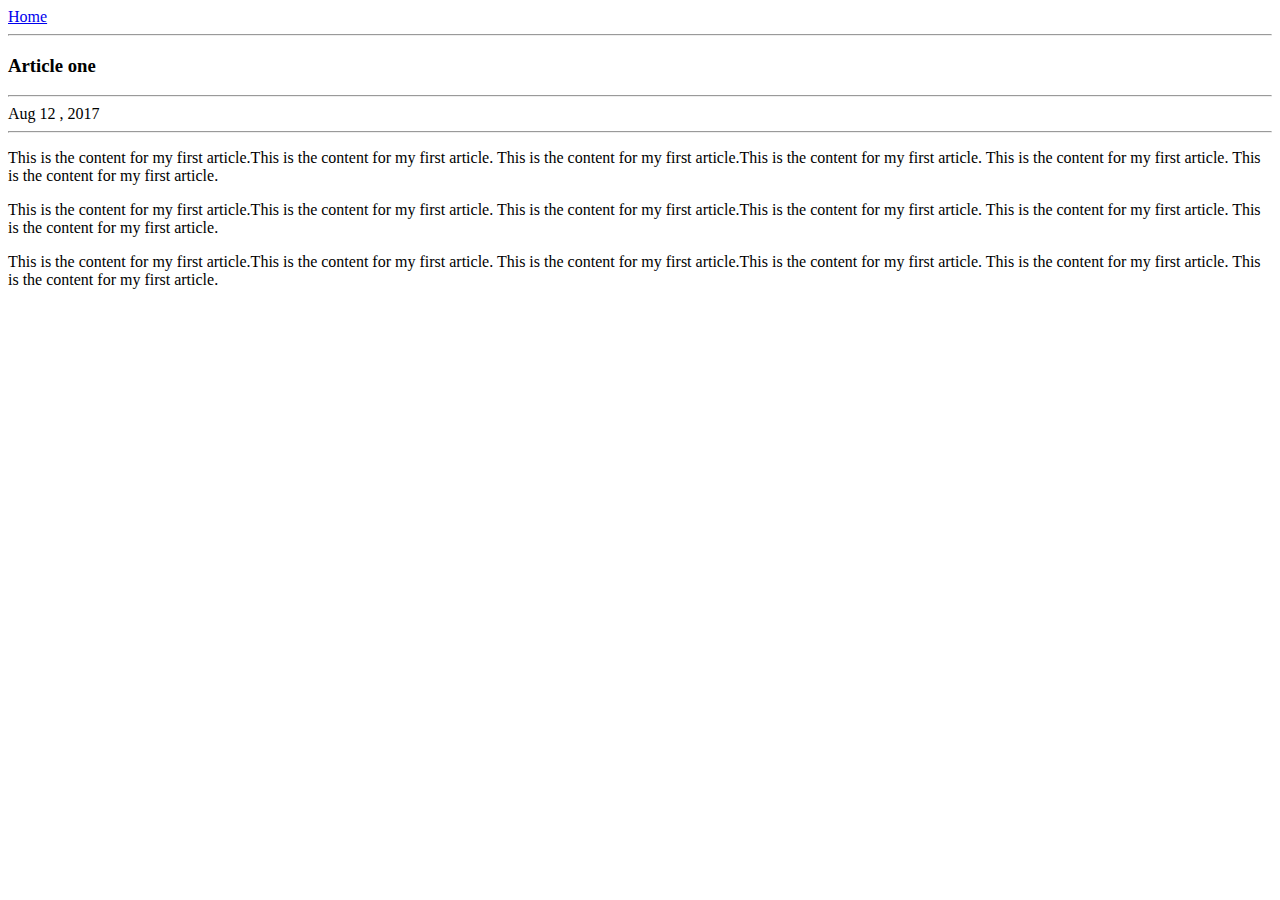
==== ui/article-one.html @ 8691f392 "[imad-console] Updates ui/article-one.html" ====
<html>
    <head>
        <title>
            Article one | Priyesh Jain
        </title>
    </head>
    <body>
        <div>
            <a href="/">Home</a>
        </div>
        <hr/>
        <h3>
            Article one
        </h3>
        <hr/>
        <div>
            Aug 12 , 2017
        </div>
        <hr/>
        <div>
            <p>
                This is the content for my first article.This is the content for my first article. This is the content for my first article.This is the content for my first article. This is the content for my first article. This is the content for my first article.
            </p>
            <p>
                This is the content for my first article.This is the content for my first article. This is the content for my first article.This is the content for my first article. This is the content for my first article. This is the content for my first article.
            </p>
            <p>
                This is the content for my first article.This is the content for my first article. This is the content for my first article.This is the content for my first article. This is the content for my first article. This is the content for my first article.
            </p>
        </div>
    </body>
</html>
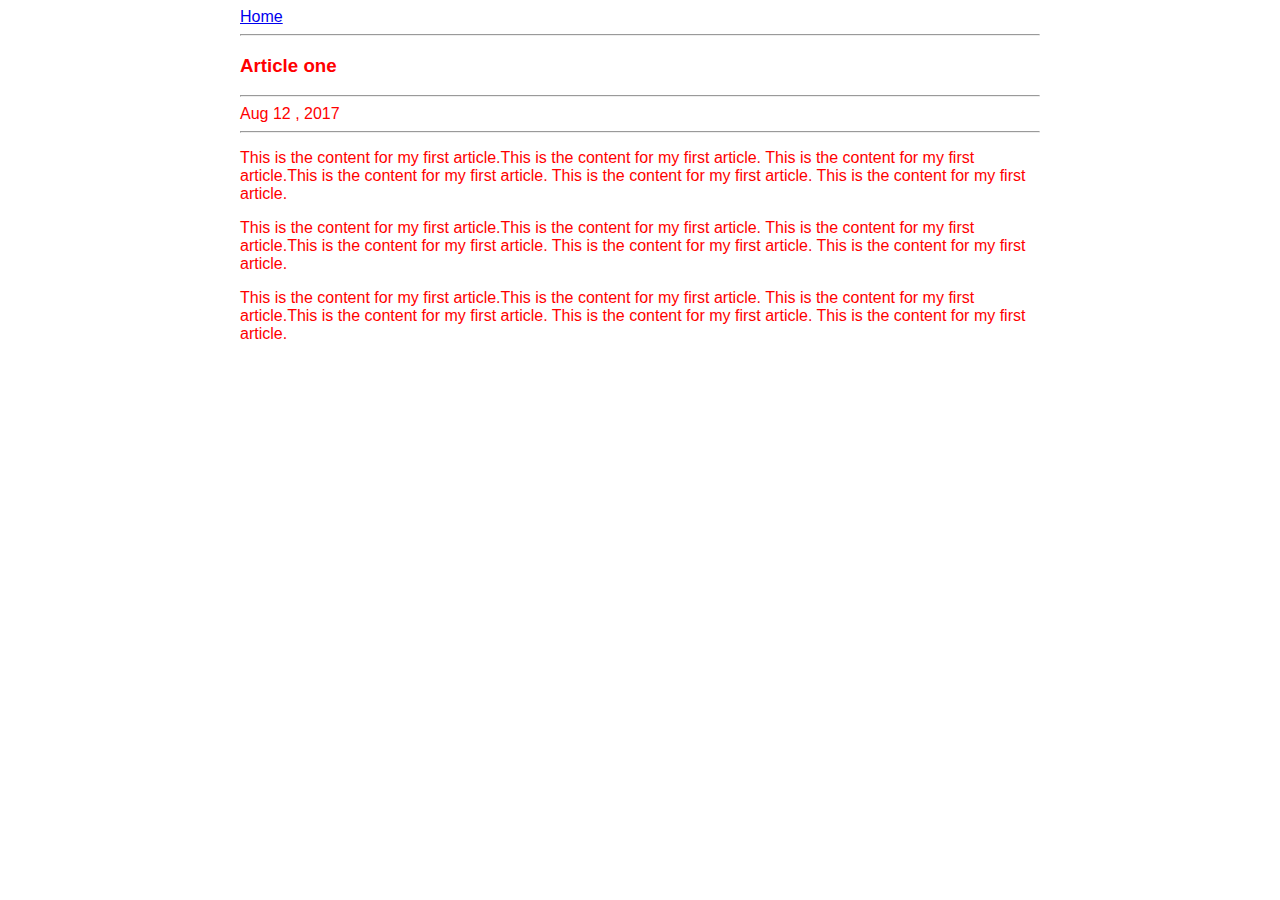
==== commit e2fa5971: "[imad-console] Updates ui/article-one.html" ====
--- a/ui/article-one.html
+++ b/ui/article-one.html
@@ -3,30 +3,41 @@
         <title>
             Article one | Priyesh Jain
         </title>
+        <meta name="viewport" content="width=device-width,initial-scale=1" />
+        <style>
+            .container {
+                max-width:800px;
+                margin:0 auto;
+                color:red;
+                font-family:sans-serif;
+            }
+        </style>
     </head>
     <body>
-        <div>
-            <a href="/">Home</a>
-        </div>
-        <hr/>
-        <h3>
-            Article one
-        </h3>
-        <hr/>
-        <div>
-            Aug 12 , 2017
-        </div>
-        <hr/>
-        <div>
-            <p>
-                This is the content for my first article.This is the content for my first article. This is the content for my first article.This is the content for my first article. This is the content for my first article. This is the content for my first article.
-            </p>
-            <p>
-                This is the content for my first article.This is the content for my first article. This is the content for my first article.This is the content for my first article. This is the content for my first article. This is the content for my first article.
-            </p>
-            <p>
-                This is the content for my first article.This is the content for my first article. This is the content for my first article.This is the content for my first article. This is the content for my first article. This is the content for my first article.
-            </p>
+        <div class="container">
+            <div>
+                <a href="/">Home</a>
+                    </div>
+                    <hr/>
+                    <h3>
+                        Article one
+                    </h3>
+                    <hr/>
+                    <div>
+                        Aug 12 , 2017
+                    </div>
+                    <hr/>
+                    <div>
+                        <p>
+                            This is the content for my first article.This is the content for my first article. This is the content for my first article.This is the content for my first article. This is the content for my first article. This is the content for my first article.
+                        </p>
+                        <p>
+                            This is the content for my first article.This is the content for my first article. This is the content for my first article.This is the content for my first article. This is the content for my first article. This is the content for my first article.
+                        </p>
+                        <p>
+                            This is the content for my first article.This is the content for my first article. This is the content for my first article.This is the content for my first article. This is the content for my first article. This is the content for my first article.
+                        </p>
+            </div>
         </div>
     </body>
 </html>
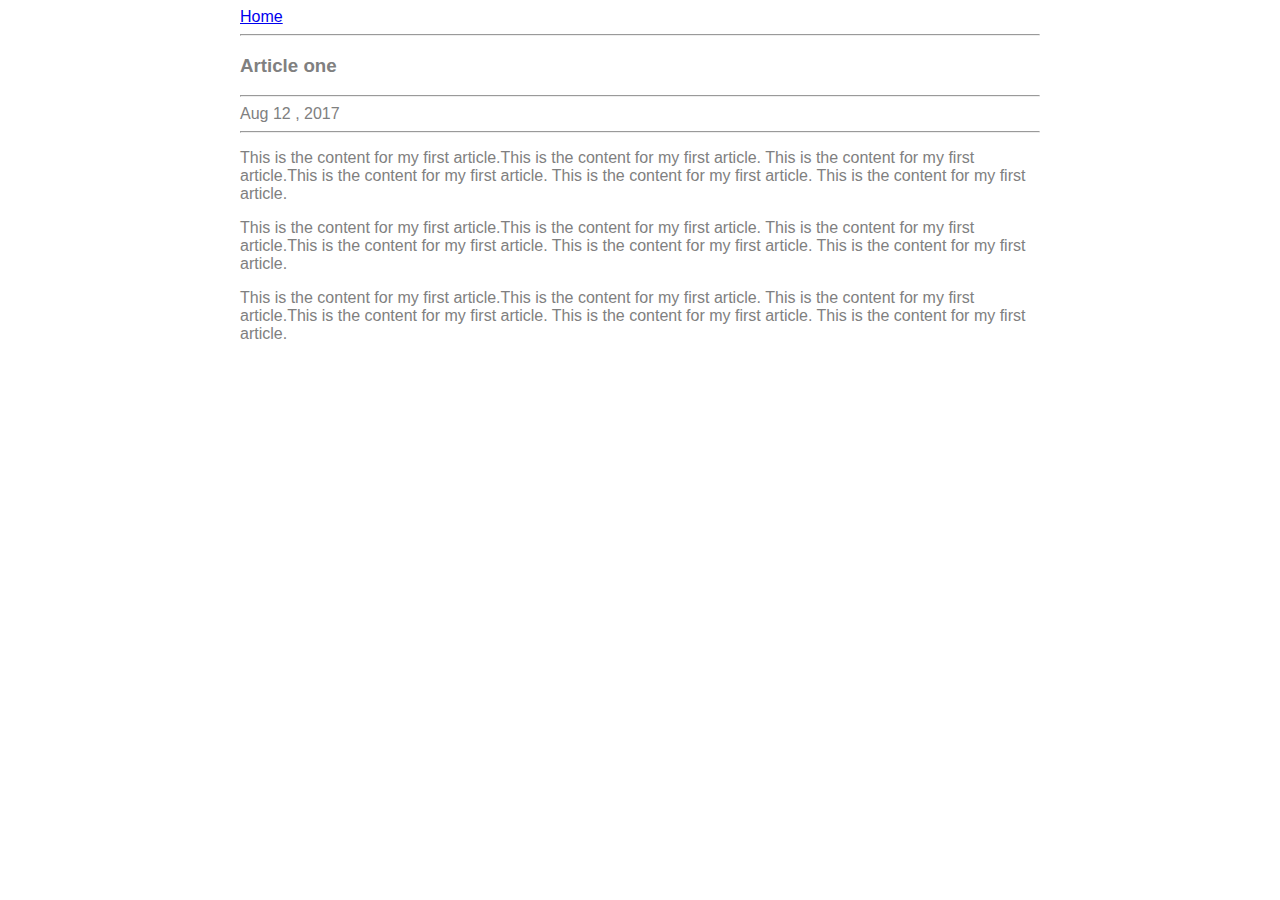
==== commit a72a6746: "[imad-console] Updates ui/article-one.html" ====
--- a/ui/article-one.html
+++ b/ui/article-one.html
@@ -8,7 +8,7 @@
             .container {
                 max-width:800px;
                 margin:0 auto;
-                color:red;
+                color:grey;
                 font-family:sans-serif;
             }
         </style>
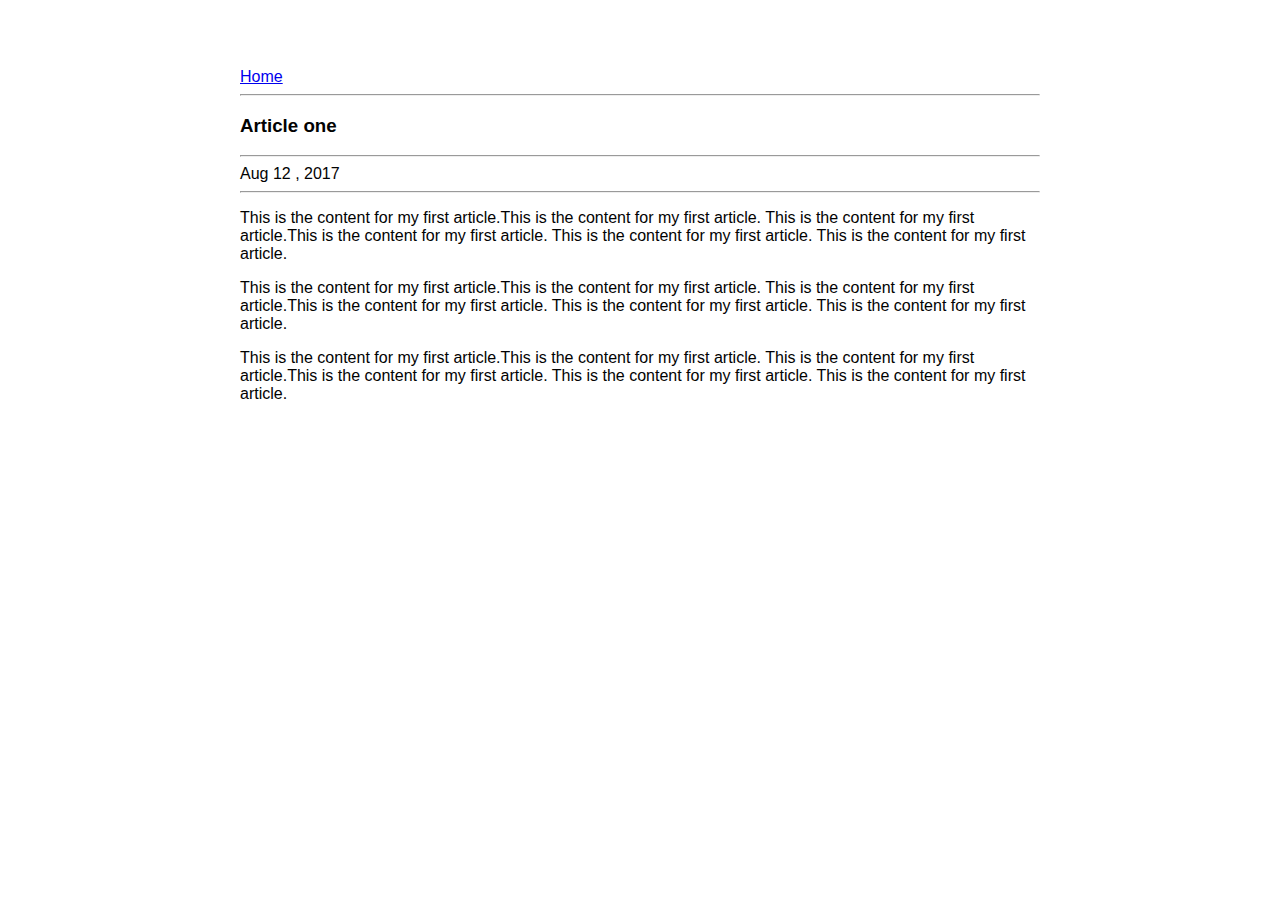
==== commit ec319600: "[imad-console] Updates ui/article-one.html" ====
--- a/ui/article-one.html
+++ b/ui/article-one.html
@@ -6,10 +6,13 @@
         <meta name="viewport" content="width=device-width,initial-scale=1" />
         <style>
             .container {
-                max-width:800px;
-                margin:0 auto;
-                color:grey;
-                font-family:sans-serif;
+                max-width: 800px;
+                margin: 0 auto;
+                color: #020202;
+                font-family: sans-serif;
+                padding-top: 60px;
+                padding-left: 20px;
+                padding-right: 20px;
             }
         </style>
     </head>
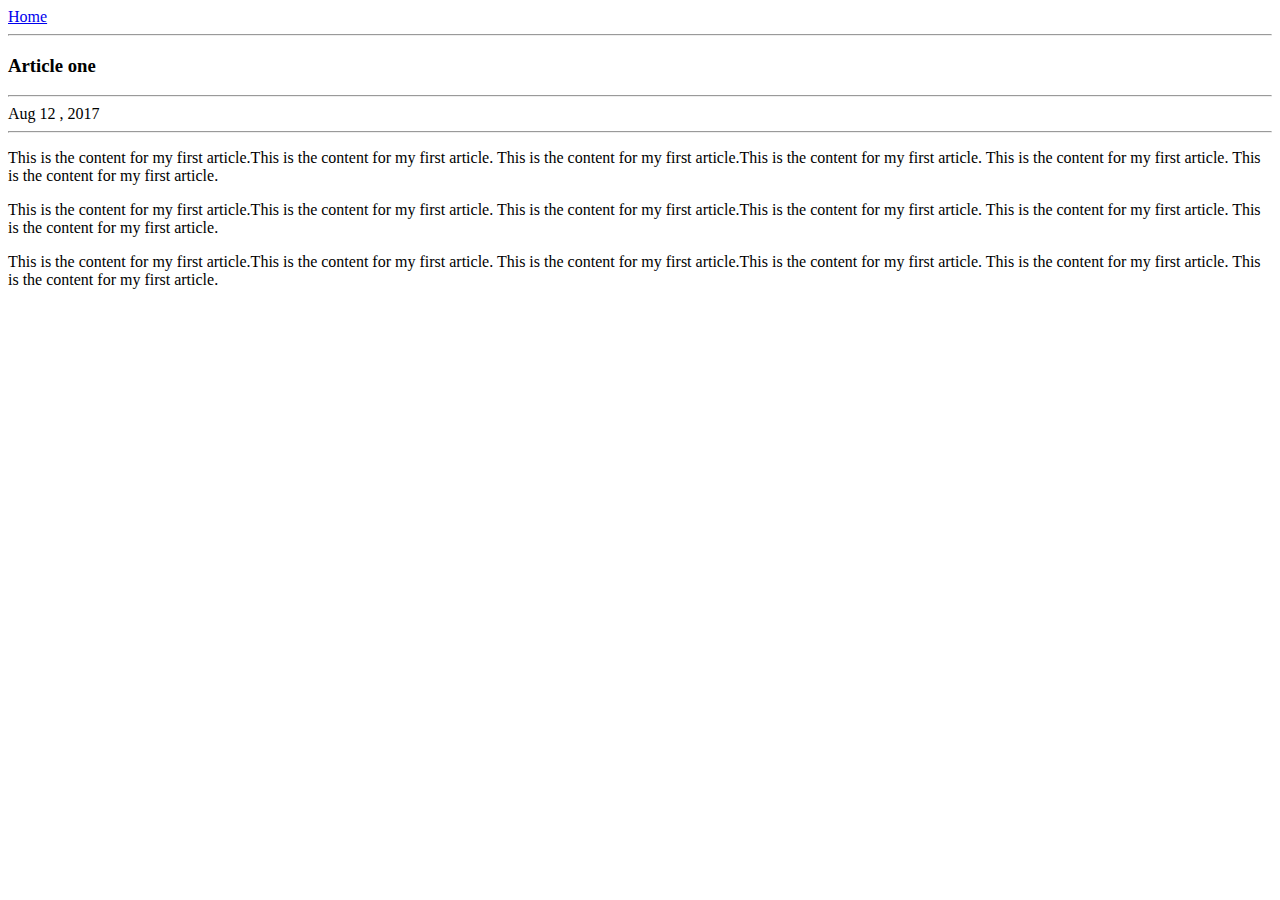
==== commit d64f327d: "[imad-console] Updates ui/article-one.html" ====
--- a/ui/article-one.html
+++ b/ui/article-one.html
@@ -4,17 +4,7 @@
             Article one | Priyesh Jain
         </title>
         <meta name="viewport" content="width=device-width,initial-scale=1" />
-        <style>
-            .container {
-                max-width: 800px;
-                margin: 0 auto;
-                color: #020202;
-                font-family: sans-serif;
-                padding-top: 60px;
-                padding-left: 20px;
-                padding-right: 20px;
-            }
-        </style>
+        <link href="/ui/style.css" rel="stylesheet" />
     </head>
     <body>
         <div class="container">
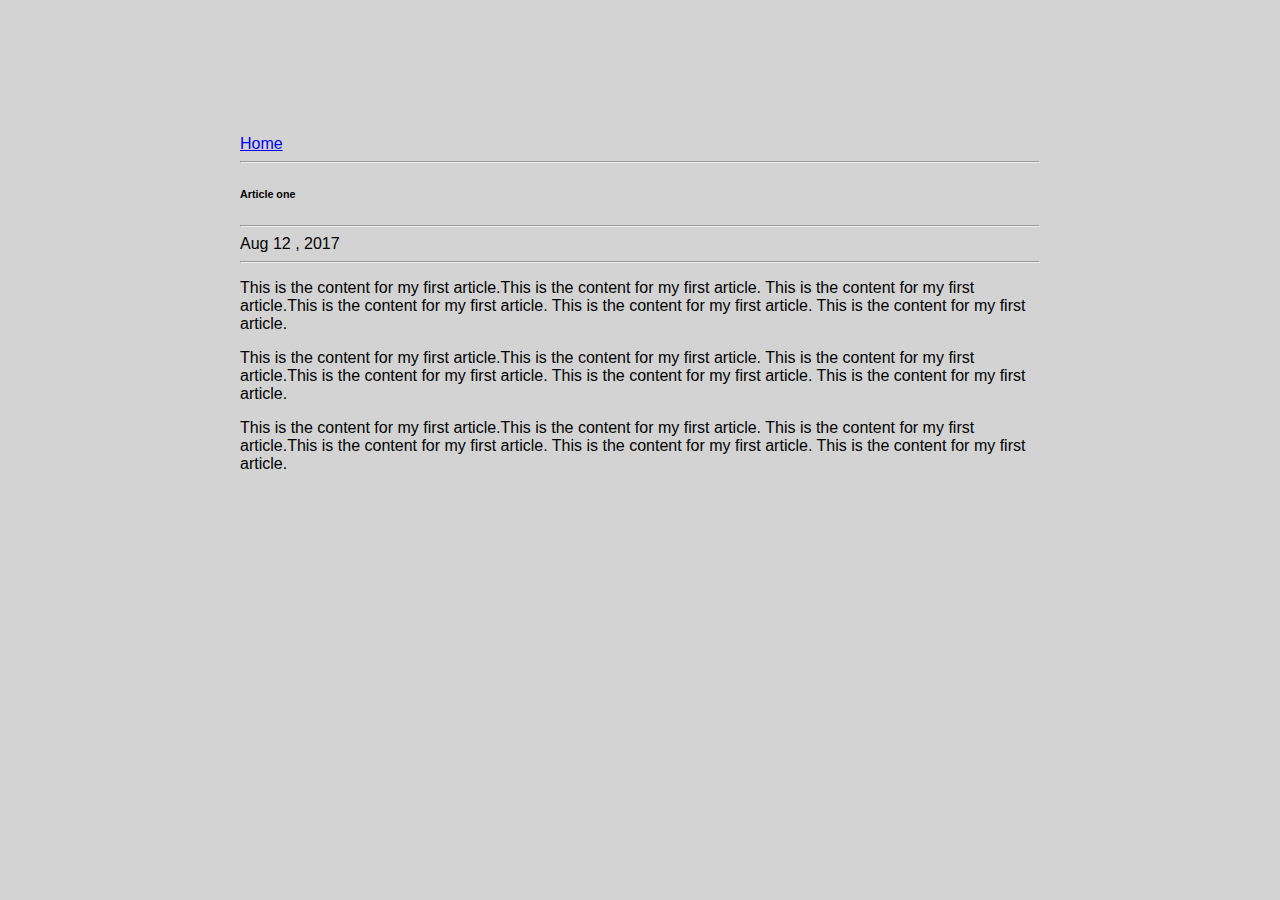
==== commit 6cdbd506: "[imad-console] Updates ui/article-one.html" ====
--- a/ui/article-one.html
+++ b/ui/article-one.html
@@ -12,9 +12,9 @@
                 <a href="/">Home</a>
                     </div>
                     <hr/>
-                    <h3>
+                    <h6>
                         Article one
-                    </h3>
+                    </h6>
                     <hr/>
                     <div>
                         Aug 12 , 2017
--- a/ui/style.css
+++ b/ui/style.css
@@ -0,0 +1,31 @@
+body {
+    font-family: sans-serif;
+    background-color: lightgrey;
+    margin-top: 75px;
+}
+
+.center {
+    text-align: center;
+}
+
+.text-big {
+    font-size: 300%;
+}
+
+.bold {
+    font-weight: bold;
+}
+
+.img-medium {
+    height: 200px;
+}
+
+.container {
+    max-width: 800px;
+    margin: 0 auto;
+    color: #020202;
+    font-family: sans-serif;
+    padding-top: 60px;
+    padding-left: 20px;
+    padding-right: 20px;
+}
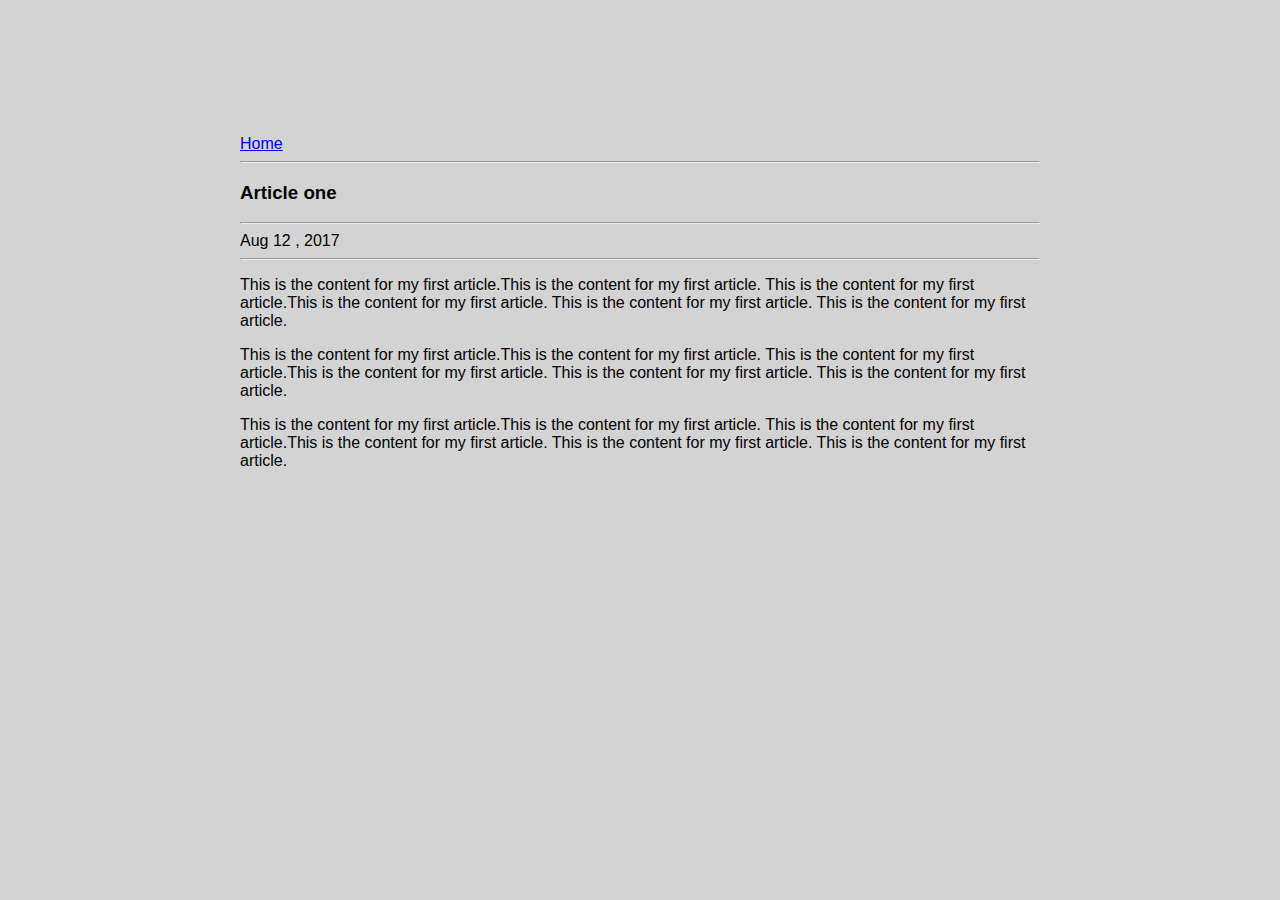
==== commit 790f003c: "[imad-console] Updates ui/article-one.html" ====
--- a/ui/article-one.html
+++ b/ui/article-one.html
@@ -11,10 +11,10 @@
             <div>
                 <a href="/">Home</a>
                     </div>
-                    <hr/>
-                    <h6>
+                    <hr/>    <!--Horizontal Line-->
+                    <h3>
                         Article one
-                    </h6>
+                    </h3>
                     <hr/>
                     <div>
                         Aug 12 , 2017
